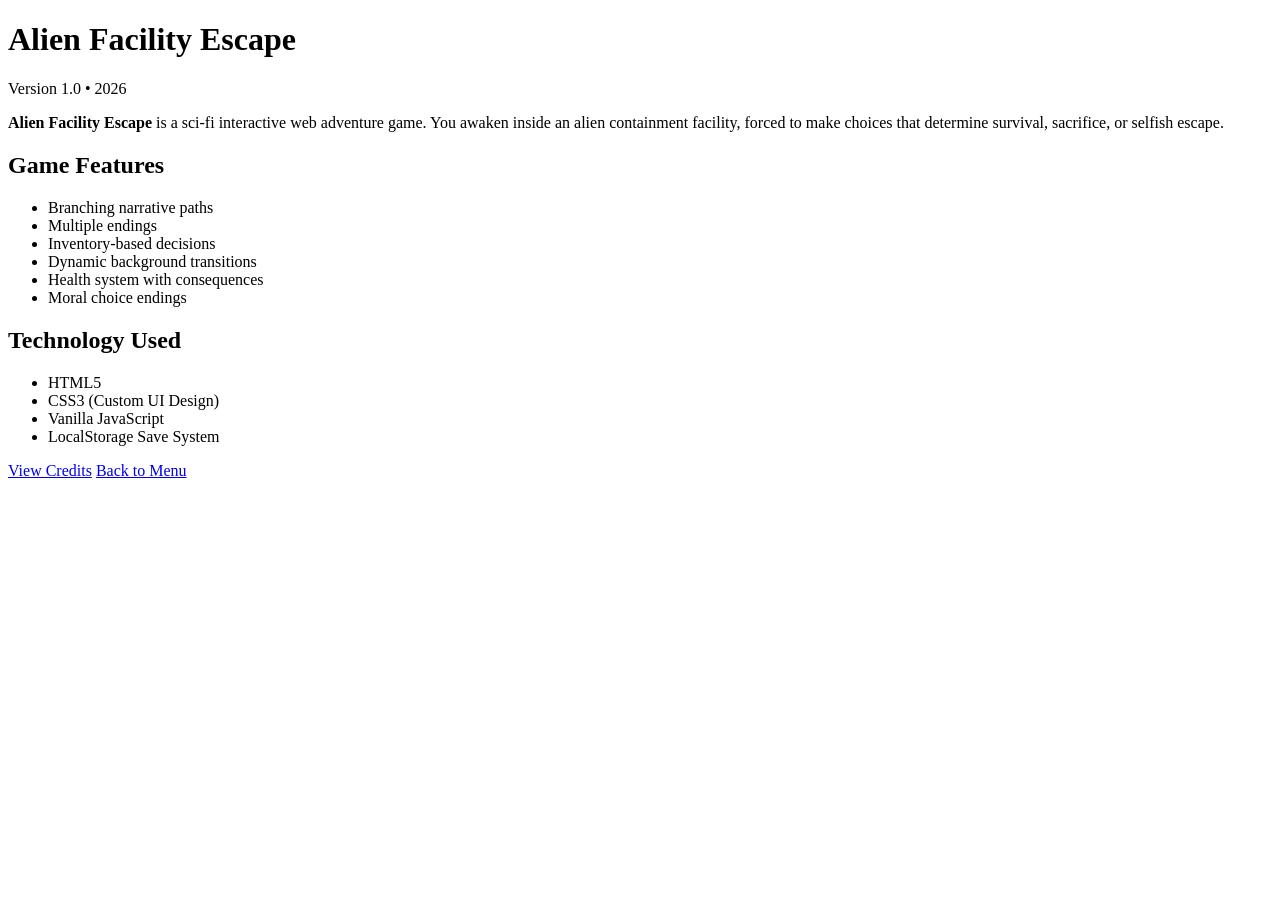
==== about.html @ 0164a7ce "Add about and credits pages with corresponding styles and assets" ====
<!DOCTYPE html>
<html lang="en">
<head>
    <meta charset="UTF-8">
    <meta name="viewport" content="width=device-width, initial-scale=1.0">
    <title>About Alien Facility Escape</title>
    <link href="https://fonts.googleapis.com/css2?family=Jersey+10&family=Jersey+25&display=swap" rel="stylesheet">
    <link rel="stylesheet" href="css/about.css">
</head>
<body class="about-page">
    <div class="about-card">

        <h1 class="about-title">Alien Facility Escape</h1>
        <p class="version">Version 1.0 • 2026</p>

        <p>
            <strong>Alien Facility Escape</strong> is a sci-fi interactive web adventure game.
            You awaken inside an alien containment facility, forced to make choices
            that determine survival, sacrifice, or selfish escape.
        </p>

        <h2>Game Features</h2>

        <ul>
            <li>Branching narrative paths</li>
            <li>Multiple endings</li>
            <li>Inventory-based decisions</li>
            <li>Dynamic background transitions</li>
            <li>Health system with consequences</li>
            <li>Moral choice endings</li>
        </ul>

        <h2>Technology Used</h2>

        <ul>
            <li>HTML5</li>
            <li>CSS3 (Custom UI Design)</li>
            <li>Vanilla JavaScript</li>
            <li>LocalStorage Save System</li>
        </ul>

        <div class="about-buttons">
            <a href="credit.html" class="about-btn">View Credits</a>
            <a href="index.html" class="about-btn secondary">Back to Menu</a>
        </div>

    </div>
</body>
</html>
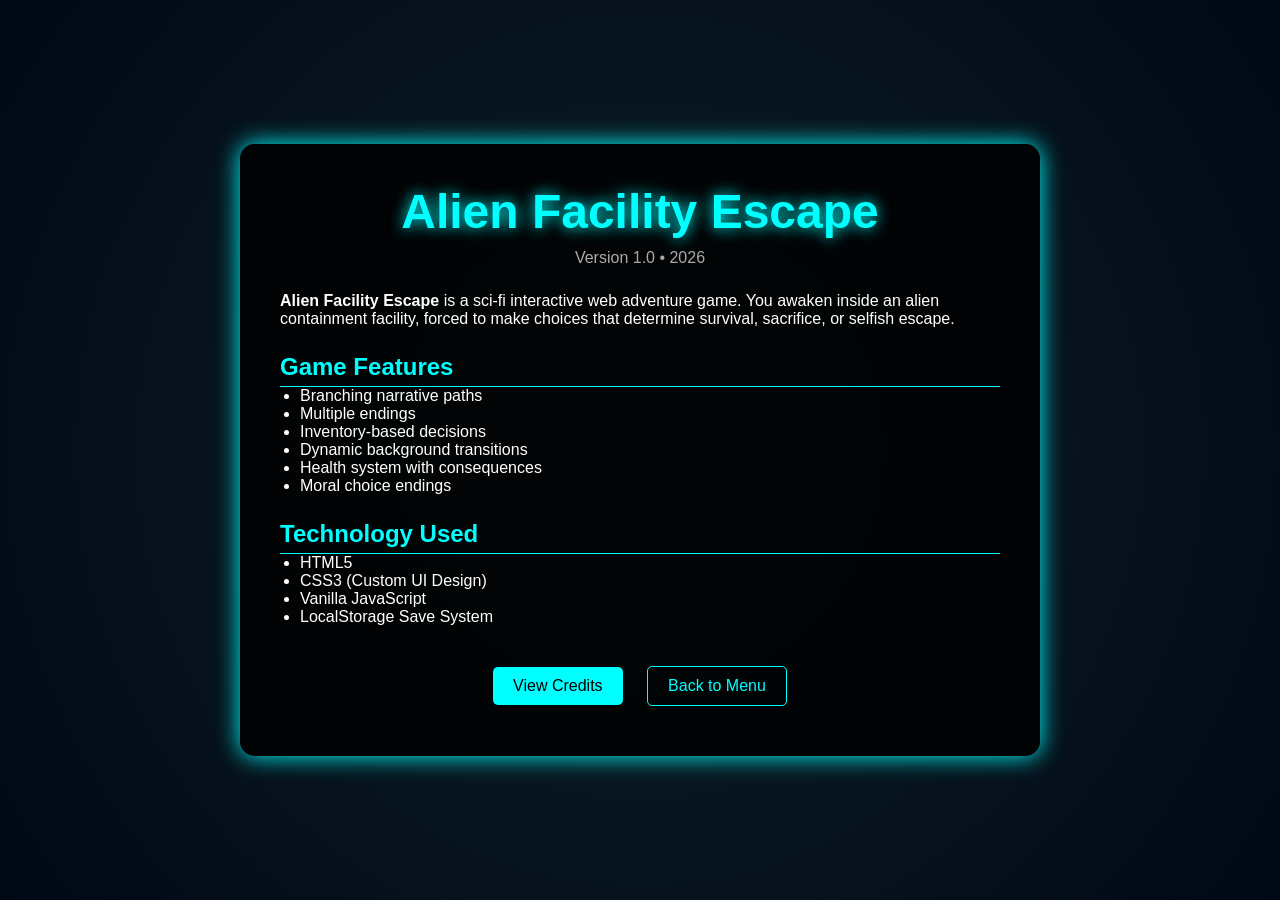
==== commit b00ff8d7: "fix css file path on about and credit" ====
--- a/about.html
+++ b/about.html
@@ -5,7 +5,7 @@
     <meta name="viewport" content="width=device-width, initial-scale=1.0">
     <title>About Alien Facility Escape</title>
     <link href="https://fonts.googleapis.com/css2?family=Jersey+10&family=Jersey+25&display=swap" rel="stylesheet">
-    <link rel="stylesheet" href="css/about.css">
+    <link rel="stylesheet" href="CSS/about.css">
 </head>
 <body class="about-page">
     <div class="about-card">
--- a/CSS/about.css
+++ b/CSS/about.css
@@ -0,0 +1,87 @@
+*{
+    margin: 0;
+    padding: 0;
+    box-sizing: border-box;
+    text-decoration: none;  
+}
+
+body {
+    background: radial-gradient(circle at center, #0f2027, #000814);
+    color: white;
+    font-family: 'Jersey 25', sans-serif;
+    display: flex;
+    justify-content: center;
+    align-items: center;
+    min-height: 100vh;
+}
+
+.about-card {
+    background: rgba(0, 0, 0, 0.85);
+    padding: 40px;
+    width: 90%;
+    max-width: 800px;
+    border-radius: 15px;
+    box-shadow: 0 0 25px cyan;
+    animation: fadeIn 1s ease-in-out;
+}
+
+.about-title {
+    text-align: center;
+    font-size: 48px;
+    color: cyan;
+    text-shadow: 0 0 15px cyan;
+    margin-bottom: 10px;
+}
+
+.version {
+    text-align: center;
+    color: #aaa;
+    margin-bottom: 25px;
+}
+
+.about-card h2 {
+    color: cyan;
+    margin-top: 25px;
+    border-bottom: 1px solid cyan;
+    padding-bottom: 5px;
+}
+
+.about-card ul {
+    padding-left: 20px;
+}
+
+.about-buttons {
+    margin-top: 30px;
+    text-align: center;
+}
+
+.about-btn {
+    display: inline-block;
+    margin: 10px;
+    padding: 10px 20px;
+    background: cyan;
+    color: black;
+    border-radius: 5px;
+    transition: 0.3s ease;
+}
+
+.about-btn:hover {
+    background: white;
+    box-shadow: 0 0 15px cyan;
+}
+
+.about-btn.secondary {
+    background: transparent;
+    border: 1px solid cyan;
+    color: cyan;
+}
+
+.about-btn.secondary:hover {
+    background: cyan;
+    color: black;
+}
+
+@keyframes fadeIn {
+    from { opacity: 0; transform: translateY(15px); }
+    to { opacity: 1; transform: translateY(0); }
+}
